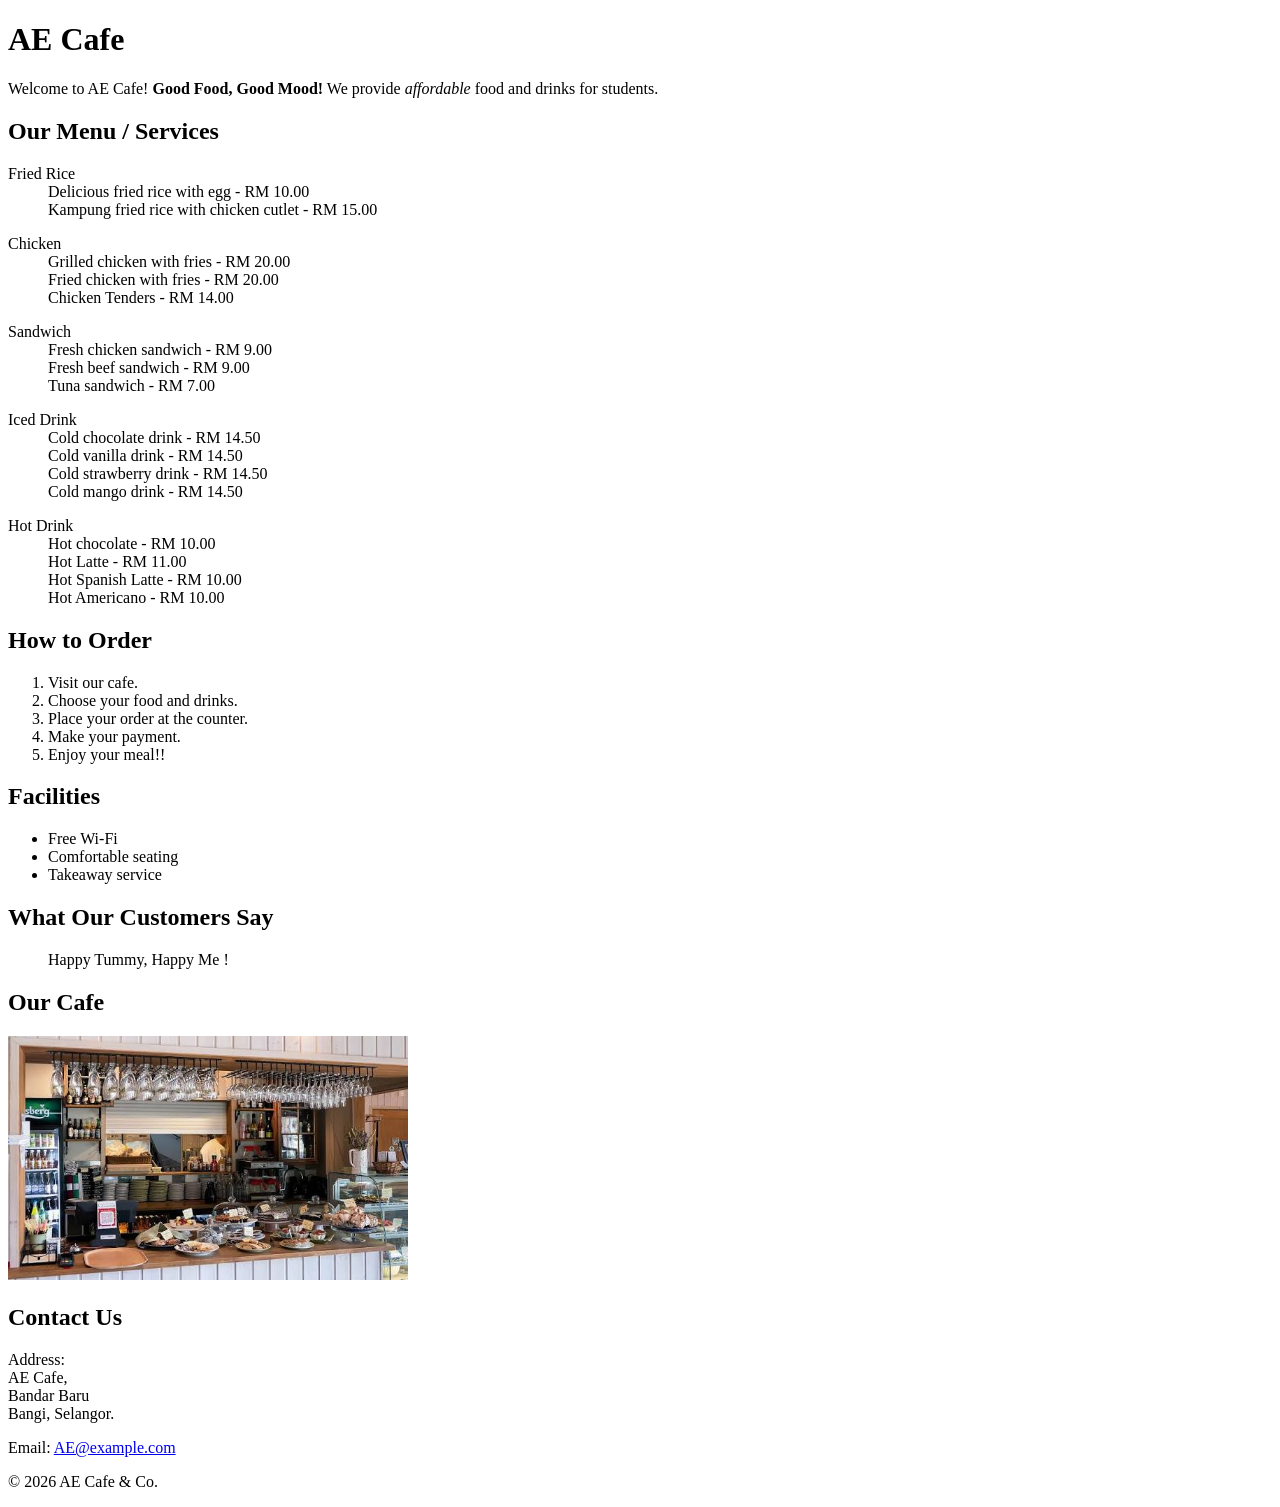
==== lab1_ExerA.html @ 9d97333b "Add files via upload" ====
<!DOCTYPE html>
<html lang="en">
<head>
    <meta charset="utf-8">
    <title> AE Cafe</title>
</head>
<body>

    <!-- NURUL AIN BATRISYA BINTI ANUAR (S81223) -->

    <!-- Business Introduction -->
    <h1>AE Cafe</h1>
    <p>
        Welcome to AE Cafe!
        <strong>Good Food, Good Mood!</strong>
        We provide <em>affordable</em> food and drinks for students.
    </p>

    <!-- Menu and Services -->
    <h2>Our Menu / Services</h2>
    <dl>
        <dt>Fried Rice</dt>
        <dd>Delicious fried rice with egg - RM 10.00</dd>
        <dd>Kampung fried rice with chicken cutlet - RM 15.00</dd>

        <p> </p>

        <dt>Chicken </dt>
        <dd>Grilled chicken with fries - RM 20.00</dd>
        <dd>Fried chicken with fries - RM 20.00</dd>
        <dd>Chicken Tenders - RM 14.00</dd>

        <p> </p>

        <dt>Sandwich</dt>
        <dd>Fresh chicken sandwich - RM 9.00</dd>
        <dd>Fresh beef sandwich - RM 9.00</dd>
        <dd>Tuna sandwich - RM 7.00</dd>

        <p> </p>

        <dt>Iced Drink</dt>
        <dd>Cold chocolate drink - RM 14.50</dd>
        <dd>Cold vanilla drink - RM 14.50</dd>
        <dd>Cold strawberry drink - RM 14.50</dd>
        <dd>Cold mango drink - RM 14.50</dd>

        <p> </p>

        <dt>Hot Drink</dt>
        <dd>Hot chocolate - RM 10.00</dd>
        <dd>Hot Latte - RM 11.00</dd>
        <dd>Hot Spanish Latte - RM 10.00</dd>
        <dd>Hot Americano - RM 10.00</dd>

        
    </dl>

    <!-- How to Order -->
    <h2>How to Order</h2>
    <ol>
        <li>Visit our cafe.</li>
        <li>Choose your food and drinks.</li>
        <li>Place your order at the counter.</li>
        <li>Make your payment.</li>
        <li>Enjoy your meal!!</li>
    </ol>

    <!-- Facilities -->
    <h2>Facilities</h2>
    <ul>
        <li>Free Wi-Fi</li>
        <li>Comfortable seating</li>
        <li>Takeaway service</li>
    </ul>

    <!-- Customer Review -->
    <h2>What Our Customers Say</h2>
    <blockquote>
        Happy Tummy, Happy Me !
    </blockquote>

    <!-- Business Image -->
    <h2>Our Cafe</h2>
    <img src="AE.jpg"
         alt="AE Cafe food and drinks"
         width="400">

    <!-- Contact Information -->
    <h2>Contact Us</h2>
    <p>
        Address:<br>
        AE Cafe,<br>
        Bandar Baru<br>
        Bangi, Selangor.
    </p>

    <p>
        Email:
        <a href="mailto:campuscafe@example.com">
            AE@example.com
        </a>
    </p>


    <!-- Footer -->
    <footer>
        <p>&copy; 2026 AE Cafe &amp; Co.</p>
    </footer>

</body>
</html>
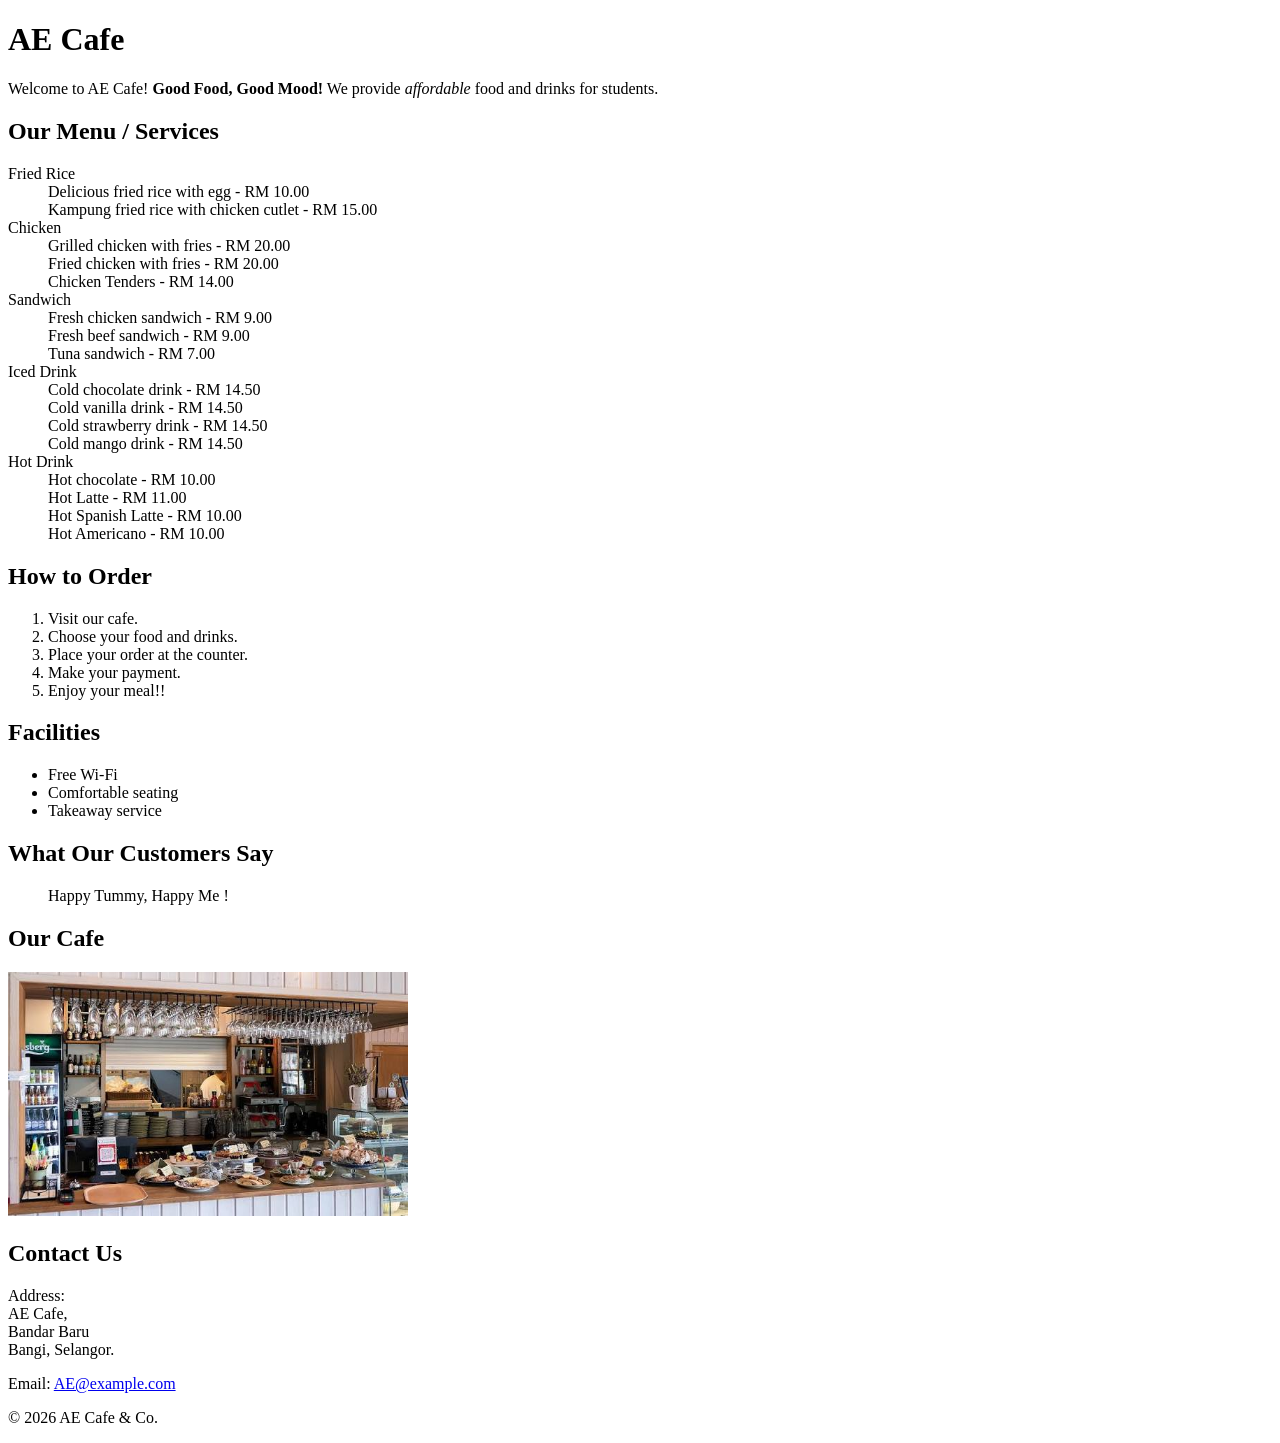
==== commit 1d785fcd: "Add files via upload" ====
--- a/lab1_ExerA.html
+++ b/lab1_ExerA.html
@@ -23,29 +23,25 @@
         <dd>Delicious fried rice with egg - RM 10.00</dd>
         <dd>Kampung fried rice with chicken cutlet - RM 15.00</dd>
 
-        <p> </p>
 
         <dt>Chicken </dt>
         <dd>Grilled chicken with fries - RM 20.00</dd>
         <dd>Fried chicken with fries - RM 20.00</dd>
-        <dd>Chicken Tenders - RM 14.00</dd>
+        <dd>Chicken Tenders - RM 14.00</dd> 
 
-        <p> </p>
-
+        
         <dt>Sandwich</dt>
         <dd>Fresh chicken sandwich - RM 9.00</dd>
         <dd>Fresh beef sandwich - RM 9.00</dd>
-        <dd>Tuna sandwich - RM 7.00</dd>
-
-        <p> </p>
-
+        <dd>Tuna sandwich - RM 7.00</dd> 
+           
+        
         <dt>Iced Drink</dt>
         <dd>Cold chocolate drink - RM 14.50</dd>
         <dd>Cold vanilla drink - RM 14.50</dd>
         <dd>Cold strawberry drink - RM 14.50</dd>
-        <dd>Cold mango drink - RM 14.50</dd>
+        <dd>Cold mango drink - RM 14.50</dd> 
 
-        <p> </p>
 
         <dt>Hot Drink</dt>
         <dd>Hot chocolate - RM 10.00</dd>
